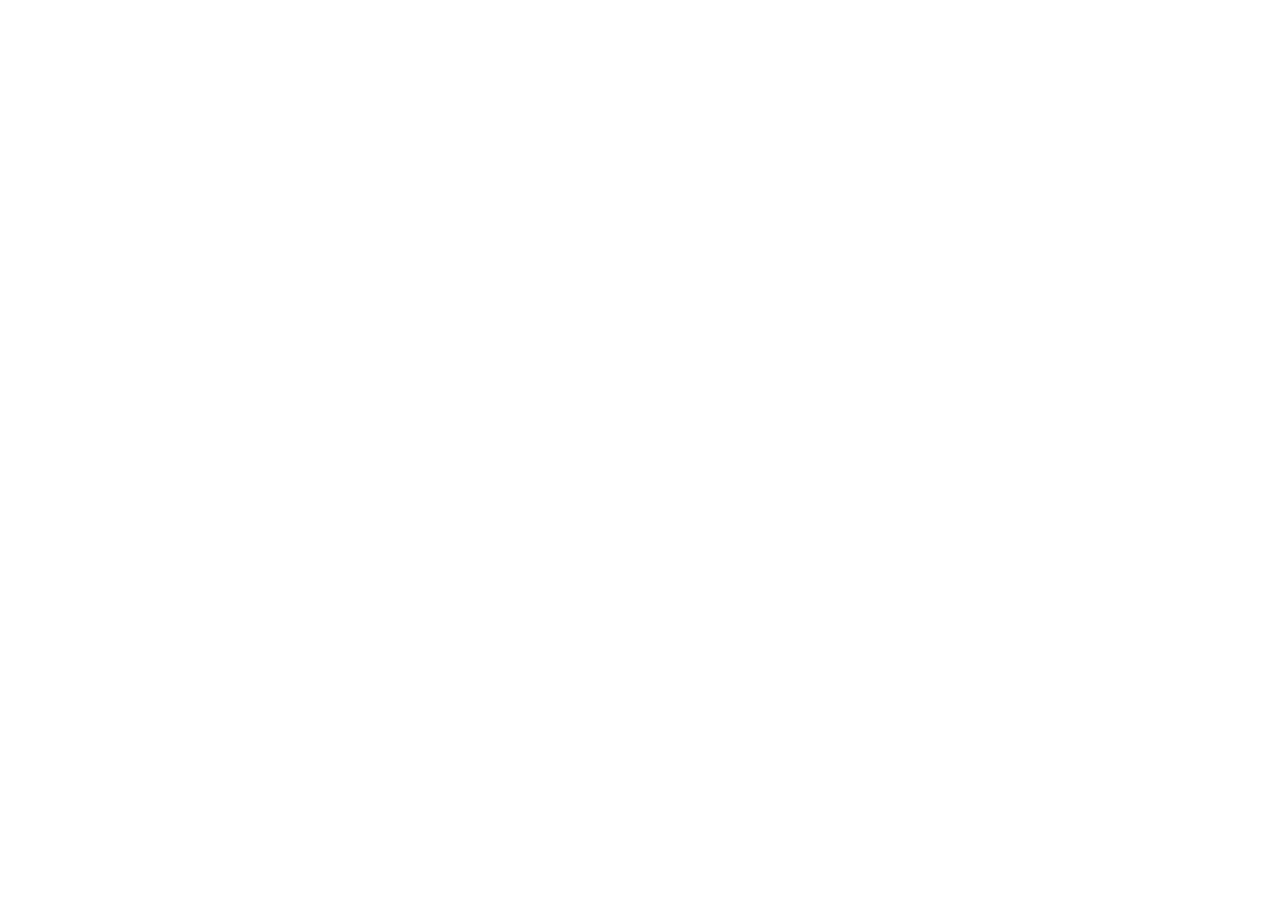
==== index.html @ 400e6576 "feat: add eslint plugin to ensure code style" ====
<!DOCTYPE html>
<html lang="en">
<head>
  <meta charset="UTF-8">
  <meta http-equiv="X-UA-Compatible" content="IE=edge">
  <meta name="viewport" content="width=device-width, initial-scale=1.0">
  <title>Virtual keyboard</title>
</head>
<body>
  
</body>
</html>
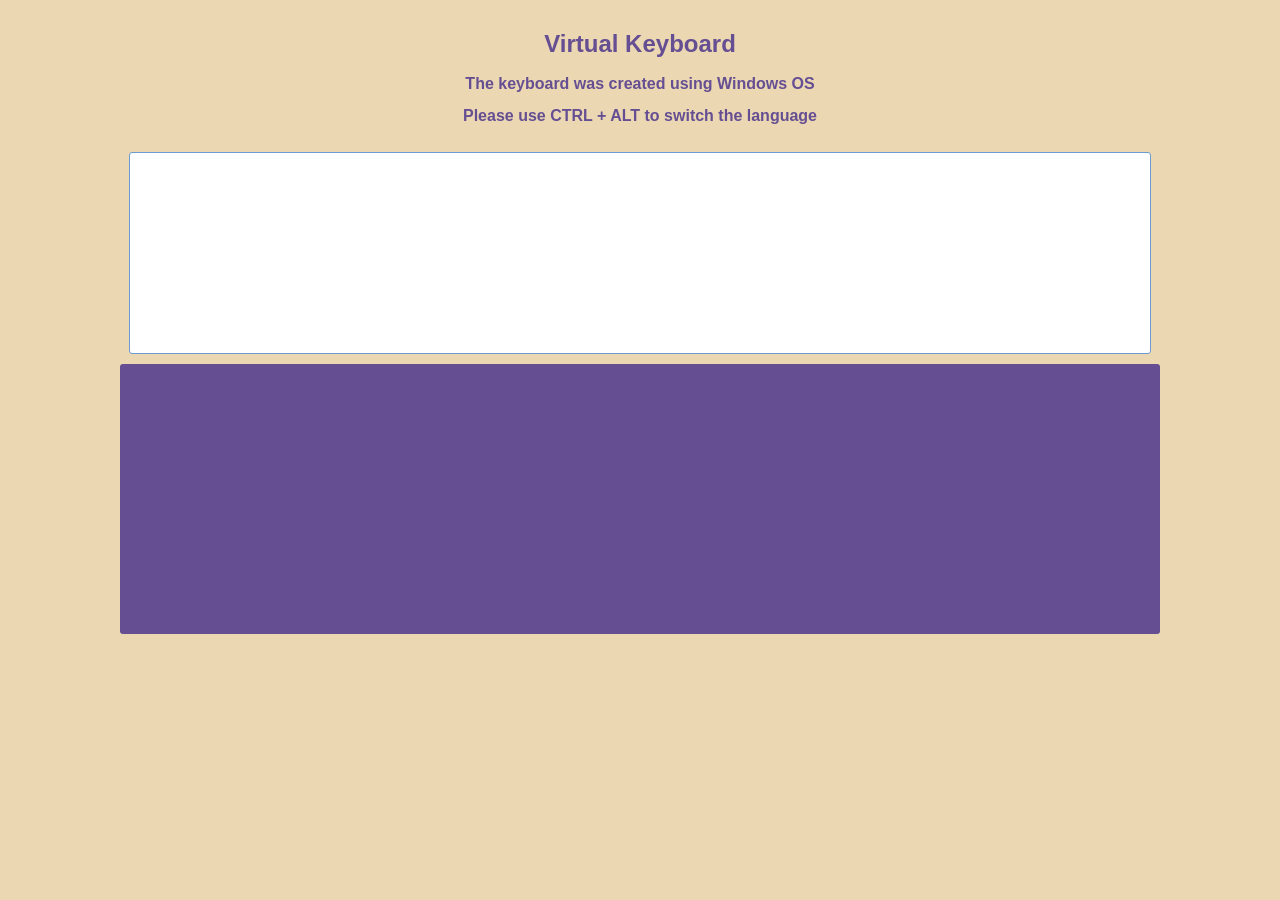
==== commit a1426362: "feat: add initial layout for keyboard" ====
--- a/index.html
+++ b/index.html
@@ -4,9 +4,11 @@
   <meta charset="UTF-8">
   <meta http-equiv="X-UA-Compatible" content="IE=edge">
   <meta name="viewport" content="width=device-width, initial-scale=1.0">
+  <link href="https://fonts.googleapis.com/css2?family=Material+Icons" rel="stylesheet">
+  <link href="css/style.css" rel="stylesheet">
   <title>Virtual keyboard</title>
 </head>
 <body>
-  
+  <script src="js/index.js"></script>
 </body>
 </html>
--- a/css/style.css
+++ b/css/style.css
@@ -0,0 +1,99 @@
+* {
+  margin: 0;
+  padding: 0;
+}
+
+/*  color: rgb(165, 192, 221) */
+
+body {
+  font-family: Verdana, Geneva, Tahoma, sans-serif;
+  background-color: rgb(235, 216, 178);
+  color: black;
+}
+
+.container {
+  display: flex;
+  width: 1020px;
+  flex-direction: column;
+  justify-content: center;
+  align-items: center;
+  margin: 0 auto;
+  padding-top: 20px;
+}
+
+.title, 
+.subtitle, 
+.subtitle-lang {
+  color: rgb(101, 78, 146);
+  line-height: 2em;
+  text-align: center;
+}
+
+.keyboard-inputarea, 
+.keyboard-textarea {
+  width: 100%;
+  border-radius: 3px;
+}
+
+.keyboard-textarea {
+  height: 200px;
+  margin-bottom: 10px;
+  margin-top: 20px;
+  border: 1px solid rgb(108, 155, 207);
+  resize: none;
+}
+
+.keyboard-inputarea {
+  display: grid;
+  grid-row-gap: 10px;
+  padding: 10px;
+  background-color: rgb(101, 78, 146);
+  height: 250px;
+  position: relative;
+  overflow: hidden;
+}
+
+.keyboard-row {
+  display: grid;
+  grid-gap: 10px;
+  grid-row-gap: 10px;
+  height: 50px;
+  grid-template-columns: repeat(14, 1fr);
+}
+
+.last-row {
+  grid-template-columns: repeat(9, 1fr);
+}
+
+.keyboard-key {
+  display: flex;
+  cursor: pointer;
+  flex-direction: column;
+  justify-content: center;
+  align-items: center;
+  transition: all 0.2s ease-in-out;
+  background: rgb(108, 155, 207) radial-gradient(circle at 0 0, rgba(255, 255, 255, .75), rgba(255, 255, 255, .35));
+}
+
+.letter {
+  font-size: 16px;
+  width: 100%;
+  text-align: center;
+}
+
+@keyframes fadeOut {
+  0% {
+    opacity: 0.5;
+    transform: scale(0.8);
+  }
+
+  50% {
+    opacity: 1;
+    transform: scale(1.5);
+  }
+
+  100% {
+    opacity: 0;
+    transform: scale(2.5);
+  }
+}
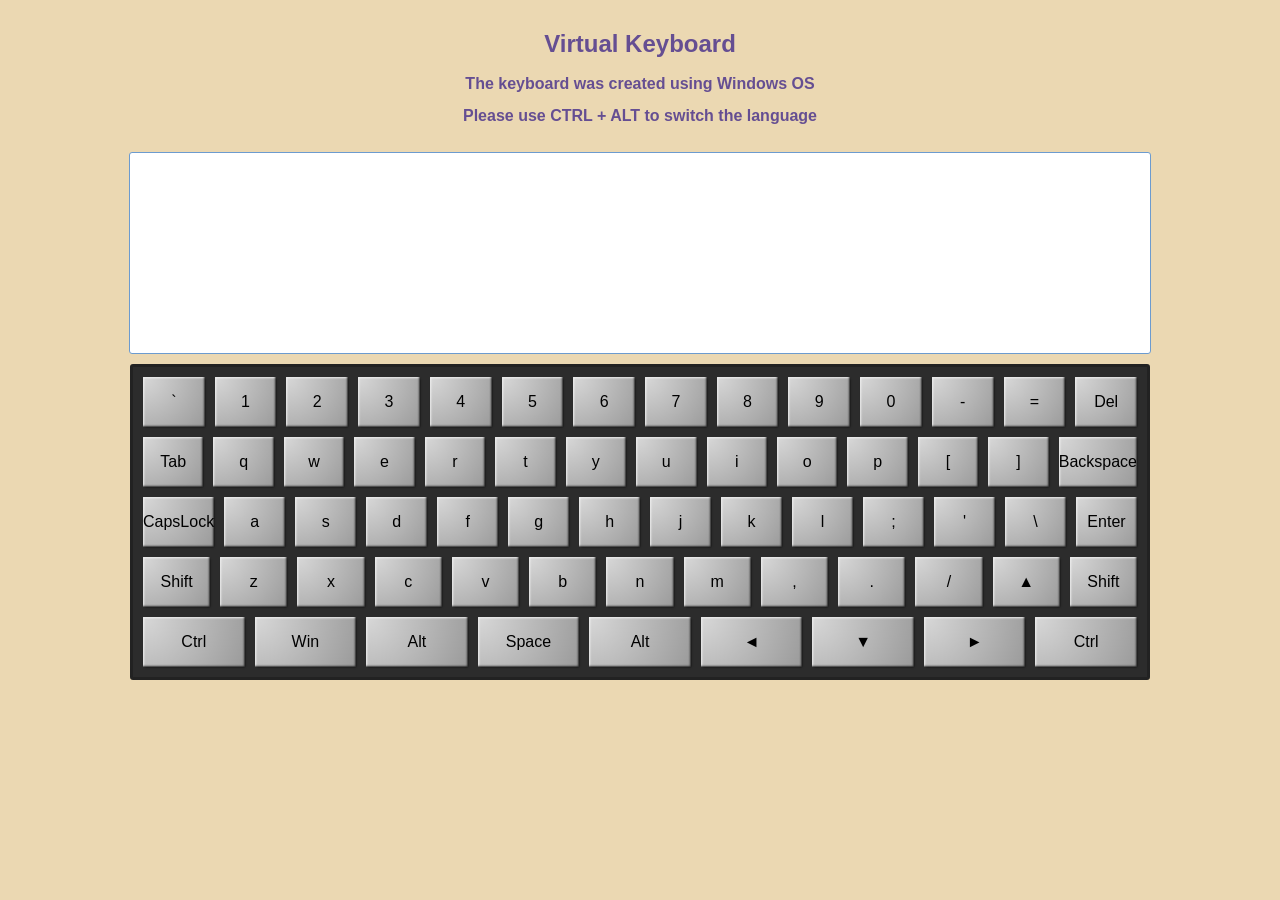
==== commit e3e38eed: "feat: generate keyboard elements via js using html as a reference" ====
--- a/index.html
+++ b/index.html
@@ -4,11 +4,94 @@
   <meta charset="UTF-8">
   <meta http-equiv="X-UA-Compatible" content="IE=edge">
   <meta name="viewport" content="width=device-width, initial-scale=1.0">
-  <link href="https://fonts.googleapis.com/css2?family=Material+Icons" rel="stylesheet">
   <link href="css/style.css" rel="stylesheet">
   <title>Virtual keyboard</title>
 </head>
 <body>
-  <script src="js/index.js"></script>
+
+  <!-- <div class="container">
+      <h2 class="title">Virtual Keyboard</h2>
+      <h4 class="subtitle">The keyboard was created using Windows OS</h4>
+      <h4 class="subtitle-lang">Please use CTRL + ALT to switch the language</h4>
+      <textarea class="keyboard-textarea" id="textarea"></textarea>
+      <div class="keyboard-inputarea">
+        <div class="keyboard-row">
+          <div class="keyboard-key"><span class="letter">`</span></div>
+          <div class="keyboard-key"><span class="letter">1</span></div>
+          <div class="keyboard-key"><span class="letter">2</span></div>
+          <div class="keyboard-key"><span class="letter">3</span></div>
+          <div class="keyboard-key"><span class="letter">4</span></div>
+          <div class="keyboard-key"><span class="letter">5</span></div>
+          <div class="keyboard-key"><span class="letter">6</span></div>
+          <div class="keyboard-key"><span class="letter">7</span></div>
+          <div class="keyboard-key"><span class="letter">8</span></div>
+          <div class="keyboard-key"><span class="letter">9</span></div>
+          <div class="keyboard-key"><span class="letter">0</span></div>
+          <div class="keyboard-key"><span class="letter">-</span></div>
+          <div class="keyboard-key"><span class="letter">=</span></div>
+          <div class="keyboard-key key-delete"><span class="letter">Delete</span></div>
+        </div>
+        <div class="keyboard-row">
+          <div class="keyboard-key key-tab"><span class="letter">Tab</span></div>
+          <div class="keyboard-key"><span class="letter">Q</span></div>
+          <div class="keyboard-key"><span class="letter">W</span></div>
+          <div class="keyboard-key"><span class="letter">E</span></div>
+          <div class="keyboard-key"><span class="letter">R</span></div>
+          <div class="keyboard-key"><span class="letter">T</span></div>
+          <div class="keyboard-key"><span class="letter">Y</span></div>
+          <div class="keyboard-key"><span class="letter">U</span></div>
+          <div class="keyboard-key"><span class="letter">I</span></div>
+          <div class="keyboard-key"><span class="letter">O</span></div>
+          <div class="keyboard-key"><span class="letter">P</span></div>
+          <div class="keyboard-key"><span class="letter">[</span></div>
+          <div class="keyboard-key"><span class="letter">]</span></div>
+          <div class="keyboard-key key-backspace"><span class="letter">Backspace</span></div>
+        </div>
+        <div class="keyboard-row">
+          <div class="keyboard-key"><span class="letter"></span></div>
+          <div class="keyboard-key"><span class="letter"></span></div>
+          <div class="keyboard-key"><span class="letter"></span></div>
+          <div class="keyboard-key"><span class="letter"></span></div>
+          <div class="keyboard-key"><span class="letter"></span></div>
+          <div class="keyboard-key"><span class="letter"></span></div>
+          <div class="keyboard-key"><span class="letter"></span></div>
+          <div class="keyboard-key"><span class="letter"></span></div>
+          <div class="keyboard-key"><span class="letter">C</span></div>
+          <div class="keyboard-key"><span class="letter"></span></div>
+          <div class="keyboard-key"><span class="letter"></span></div>
+          <div class="keyboard-key"><span class="letter"></span></div>
+          <div class="keyboard-key"><span class="letter"></span></div>
+          <div class="keyboard-key"><span class="letter"></span></div>
+        </div>
+        <div class="keyboard-row">
+          <div class="keyboard-key"><span class="letter"></span></div>
+          <div class="keyboard-key"><span class="letter"></span></div>
+          <div class="keyboard-key"><span class="letter"></span></div>
+          <div class="keyboard-key"><span class="letter"></span></div>
+          <div class="keyboard-key"><span class="letter"></span></div>
+          <div class="keyboard-key"><span class="letter"></span></div>
+          <div class="keyboard-key"><span class="letter"></span></div>
+          <div class="keyboard-key"><span class="letter"></span></div>
+          <div class="keyboard-key"><span class="letter">G</span></div>
+          <div class="keyboard-key"><span class="letter"></span></div>
+          <div class="keyboard-key"><span class="letter"></span></div>
+          <div class="keyboard-key"><span class="letter"></span></div>
+          <div class="keyboard-key"><span class="letter"></span></div>
+        </div>
+        <div class="keyboard-row">
+          <div class="keyboard-key"><span class="letter"></span></div>
+          <div class="keyboard-key"><span class="letter"></span></div>
+          <div class="keyboard-key"><span class="letter"></span></div>
+          <div class="keyboard-key key-space"><span class="letter"></span></div>
+          <div class="keyboard-key"><span class="letter">L</span></div>
+          <div class="keyboard-key"><span class="letter"></span></div>
+          <div class="keyboard-key"><span class="letter"></span></div>
+          <div class="keyboard-key"><span class="letter"></span></div>
+          <div class="keyboard-key"><span class="letter"></span></div>
+        </div>
+      </div>
+    </div> -->
+
+  <script type="module" src="js/index.js"></script>
 </body>
 </html>
--- a/css/style.css
+++ b/css/style.css
@@ -2,8 +2,6 @@
   margin: 0;
   padding: 0;
 }
-
-/*  color: rgb(165, 192, 221) */
 
 body {
   font-family: Verdana, Geneva, Tahoma, sans-serif;
@@ -21,22 +19,22 @@
   padding-top: 20px;
 }
 
-.title, 
-.subtitle, 
+.title,
+.subtitle,
 .subtitle-lang {
   color: rgb(101, 78, 146);
   line-height: 2em;
   text-align: center;
 }
 
-.keyboard-inputarea, 
+.keyboard-inputarea,
 .keyboard-textarea {
-  width: 100%;
   border-radius: 3px;
 }
 
 .keyboard-textarea {
   height: 200px;
+  width: 100%;
   margin-bottom: 10px;
   margin-top: 20px;
   border: 1px solid rgb(108, 155, 207);
@@ -47,10 +45,11 @@
   display: grid;
   grid-row-gap: 10px;
   padding: 10px;
-  background-color: rgb(101, 78, 146);
-  height: 250px;
+  background-color: #2c2c2c;
+  min-height: 250px;
   position: relative;
   overflow: hidden;
+  border: 3px solid #222;
 }
 
 .keyboard-row {
@@ -61,7 +60,11 @@
   grid-template-columns: repeat(14, 1fr);
 }
 
-.last-row {
+.keyboard-row:nth-child(4) {
+  grid-template-columns: repeat(13, 1fr);
+}
+
+.keyboard-row:last-child {
   grid-template-columns: repeat(9, 1fr);
 }
 
@@ -72,13 +75,60 @@
   justify-content: center;
   align-items: center;
   transition: all 0.2s ease-in-out;
-  background: rgb(108, 155, 207) radial-gradient(circle at 0 0, rgba(255, 255, 255, .75), rgba(255, 255, 255, .35));
+  background: rgb(100, 100, 100) radial-gradient(circle at 0 0, rgba(255, 255, 255, .75), rgba(255, 255, 255, .35));
+  box-shadow: inset rgba(0, 0, 0, .75) -1px -1px 2px, inset rgba(255, 255, 255, .9) 1px 1px 2px, rgba(0, 0, 0, .8) 1px 1px 2px -1px;
+  ;
 }
 
 .letter {
   font-size: 16px;
   width: 100%;
   text-align: center;
+}
+
+.backspace,
+.alt,
+.caps,
+.ctrl-left,
+.ctrl-right,
+.enter,
+.shift-left,
+.shift-right,
+.space,
+.tab, 
+.delete {
+  background: rgb(78, 78, 78) radial-gradient(circle at 0 0, rgba(136, 134, 134, 0.65), rgba(167, 167, 167, 0.35));
+}
+
+.backspace {
+  width: 110px;
+}
+
+.ctrl-right {
+  width: 60px;
+}
+
+.caps {
+  width: 86px;
+}
+
+.enter {
+  width: 100px;
+}
+
+.shift-left,
+.shift-right {
+  width: 120px;
+}
+
+.space {
+  width: 420px;
+}
+
+.tab,
+.ctrl-left,
+.alt {
+  width: 76px;
 }
 
 @keyframes fadeOut {
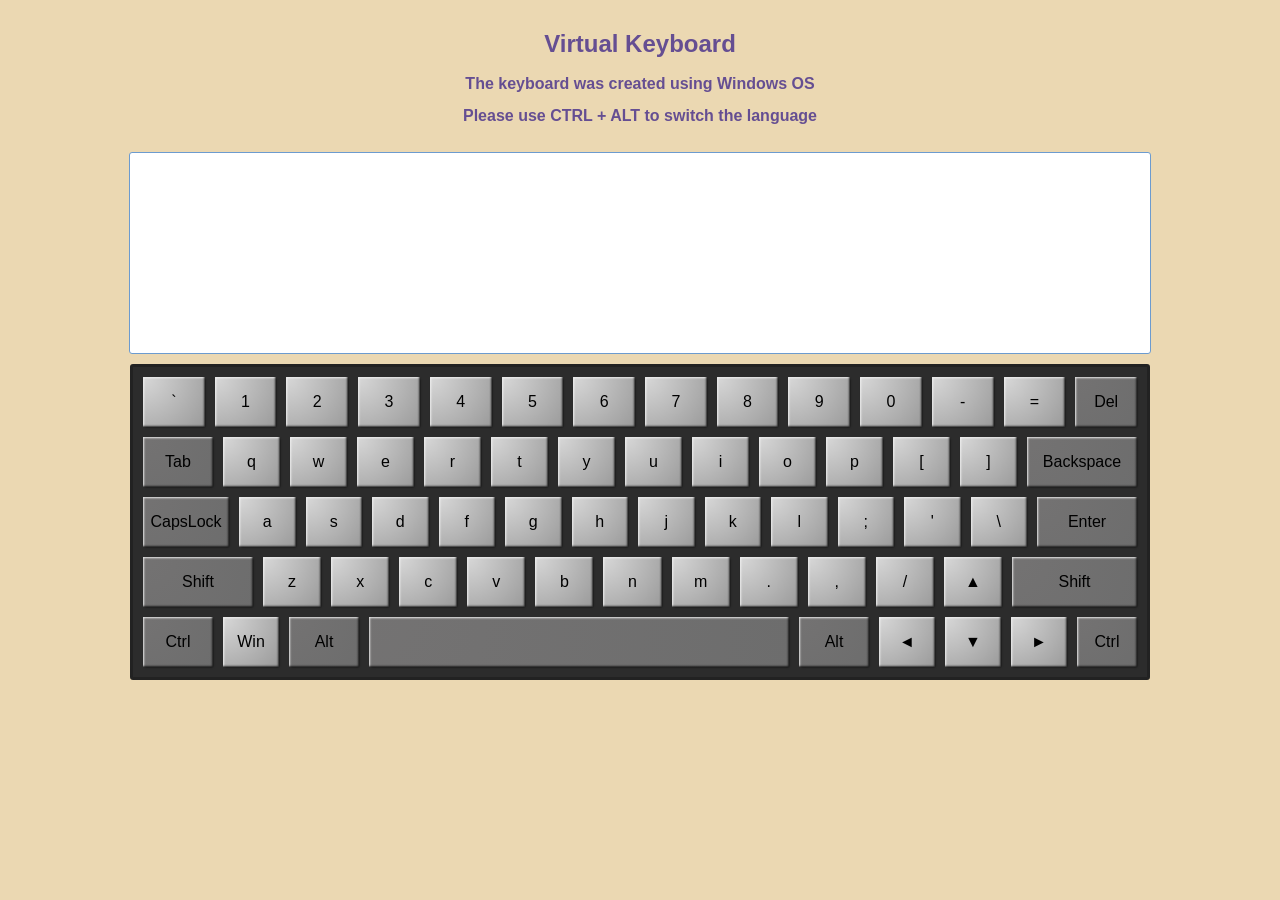
==== commit 81b1cb39: "style: add css style to key classes" ====
--- a/index.html
+++ b/index.html
@@ -8,90 +8,6 @@
   <title>Virtual keyboard</title>
 </head>
 <body>
-
-  <!-- <div class="container">
-      <h2 class="title">Virtual Keyboard</h2>
-      <h4 class="subtitle">The keyboard was created using Windows OS</h4>
-      <h4 class="subtitle-lang">Please use CTRL + ALT to switch the language</h4>
-      <textarea class="keyboard-textarea" id="textarea"></textarea>
-      <div class="keyboard-inputarea">
-        <div class="keyboard-row">
-          <div class="keyboard-key"><span class="letter">`</span></div>
-          <div class="keyboard-key"><span class="letter">1</span></div>
-          <div class="keyboard-key"><span class="letter">2</span></div>
-          <div class="keyboard-key"><span class="letter">3</span></div>
-          <div class="keyboard-key"><span class="letter">4</span></div>
-          <div class="keyboard-key"><span class="letter">5</span></div>
-          <div class="keyboard-key"><span class="letter">6</span></div>
-          <div class="keyboard-key"><span class="letter">7</span></div>
-          <div class="keyboard-key"><span class="letter">8</span></div>
-          <div class="keyboard-key"><span class="letter">9</span></div>
-          <div class="keyboard-key"><span class="letter">0</span></div>
-          <div class="keyboard-key"><span class="letter">-</span></div>
-          <div class="keyboard-key"><span class="letter">=</span></div>
-          <div class="keyboard-key key-delete"><span class="letter">Delete</span></div>
-        </div>
-        <div class="keyboard-row">
-          <div class="keyboard-key key-tab"><span class="letter">Tab</span></div>
-          <div class="keyboard-key"><span class="letter">Q</span></div>
-          <div class="keyboard-key"><span class="letter">W</span></div>
-          <div class="keyboard-key"><span class="letter">E</span></div>
-          <div class="keyboard-key"><span class="letter">R</span></div>
-          <div class="keyboard-key"><span class="letter">T</span></div>
-          <div class="keyboard-key"><span class="letter">Y</span></div>
-          <div class="keyboard-key"><span class="letter">U</span></div>
-          <div class="keyboard-key"><span class="letter">I</span></div>
-          <div class="keyboard-key"><span class="letter">O</span></div>
-          <div class="keyboard-key"><span class="letter">P</span></div>
-          <div class="keyboard-key"><span class="letter">[</span></div>
-          <div class="keyboard-key"><span class="letter">]</span></div>
-          <div class="keyboard-key key-backspace"><span class="letter">Backspace</span></div>
-        </div>
-        <div class="keyboard-row">
-          <div class="keyboard-key"><span class="letter"></span></div>
-          <div class="keyboard-key"><span class="letter"></span></div>
-          <div class="keyboard-key"><span class="letter"></span></div>
-          <div class="keyboard-key"><span class="letter"></span></div>
-          <div class="keyboard-key"><span class="letter"></span></div>
-          <div class="keyboard-key"><span class="letter"></span></div>
-          <div class="keyboard-key"><span class="letter"></span></div>
-          <div class="keyboard-key"><span class="letter"></span></div>
-          <div class="keyboard-key"><span class="letter">C</span></div>
-          <div class="keyboard-key"><span class="letter"></span></div>
-          <div class="keyboard-key"><span class="letter"></span></div>
-          <div class="keyboard-key"><span class="letter"></span></div>
-          <div class="keyboard-key"><span class="letter"></span></div>
-          <div class="keyboard-key"><span class="letter"></span></div>
-        </div>
-        <div class="keyboard-row">
-          <div class="keyboard-key"><span class="letter"></span></div>
-          <div class="keyboard-key"><span class="letter"></span></div>
-          <div class="keyboard-key"><span class="letter"></span></div>
-          <div class="keyboard-key"><span class="letter"></span></div>
-          <div class="keyboard-key"><span class="letter"></span></div>
-          <div class="keyboard-key"><span class="letter"></span></div>
-          <div class="keyboard-key"><span class="letter"></span></div>
-          <div class="keyboard-key"><span class="letter"></span></div>
-          <div class="keyboard-key"><span class="letter">G</span></div>
-          <div class="keyboard-key"><span class="letter"></span></div>
-          <div class="keyboard-key"><span class="letter"></span></div>
-          <div class="keyboard-key"><span class="letter"></span></div>
-          <div class="keyboard-key"><span class="letter"></span></div>
-        </div>
-        <div class="keyboard-row">
-          <div class="keyboard-key"><span class="letter"></span></div>
-          <div class="keyboard-key"><span class="letter"></span></div>
-          <div class="keyboard-key"><span class="letter"></span></div>
-          <div class="keyboard-key key-space"><span class="letter"></span></div>
-          <div class="keyboard-key"><span class="letter">L</span></div>
-          <div class="keyboard-key"><span class="letter"></span></div>
-          <div class="keyboard-key"><span class="letter"></span></div>
-          <div class="keyboard-key"><span class="letter"></span></div>
-          <div class="keyboard-key"><span class="letter"></span></div>
-        </div>
-      </div>
-    </div> -->
-
   <script type="module" src="js/index.js"></script>
 </body>
 </html>
--- a/css/style.css
+++ b/css/style.css
@@ -77,7 +77,11 @@
   transition: all 0.2s ease-in-out;
   background: rgb(100, 100, 100) radial-gradient(circle at 0 0, rgba(255, 255, 255, .75), rgba(255, 255, 255, .35));
   box-shadow: inset rgba(0, 0, 0, .75) -1px -1px 2px, inset rgba(255, 255, 255, .9) 1px 1px 2px, rgba(0, 0, 0, .8) 1px 1px 2px -1px;
-  ;
+}
+
+.keyboard-key:hover, 
+.keyboard-key:active {
+  background: rgb(101, 78, 146);
 }
 
 .letter {
@@ -87,7 +91,8 @@
 }
 
 .backspace,
-.alt,
+.alt-left,
+.alt-right,
 .caps,
 .ctrl-left,
 .ctrl-right,
@@ -116,9 +121,12 @@
   width: 100px;
 }
 
-.shift-left,
+.shift-left {
+  width: 110px;
+}
+
 .shift-right {
-  width: 120px;
+  width: 125px;
 }
 
 .space {
@@ -127,8 +135,9 @@
 
 .tab,
 .ctrl-left,
-.alt {
-  width: 76px;
+.alt-left, 
+.alt-right {
+  width: 70px;
 }
 
 @keyframes fadeOut {
